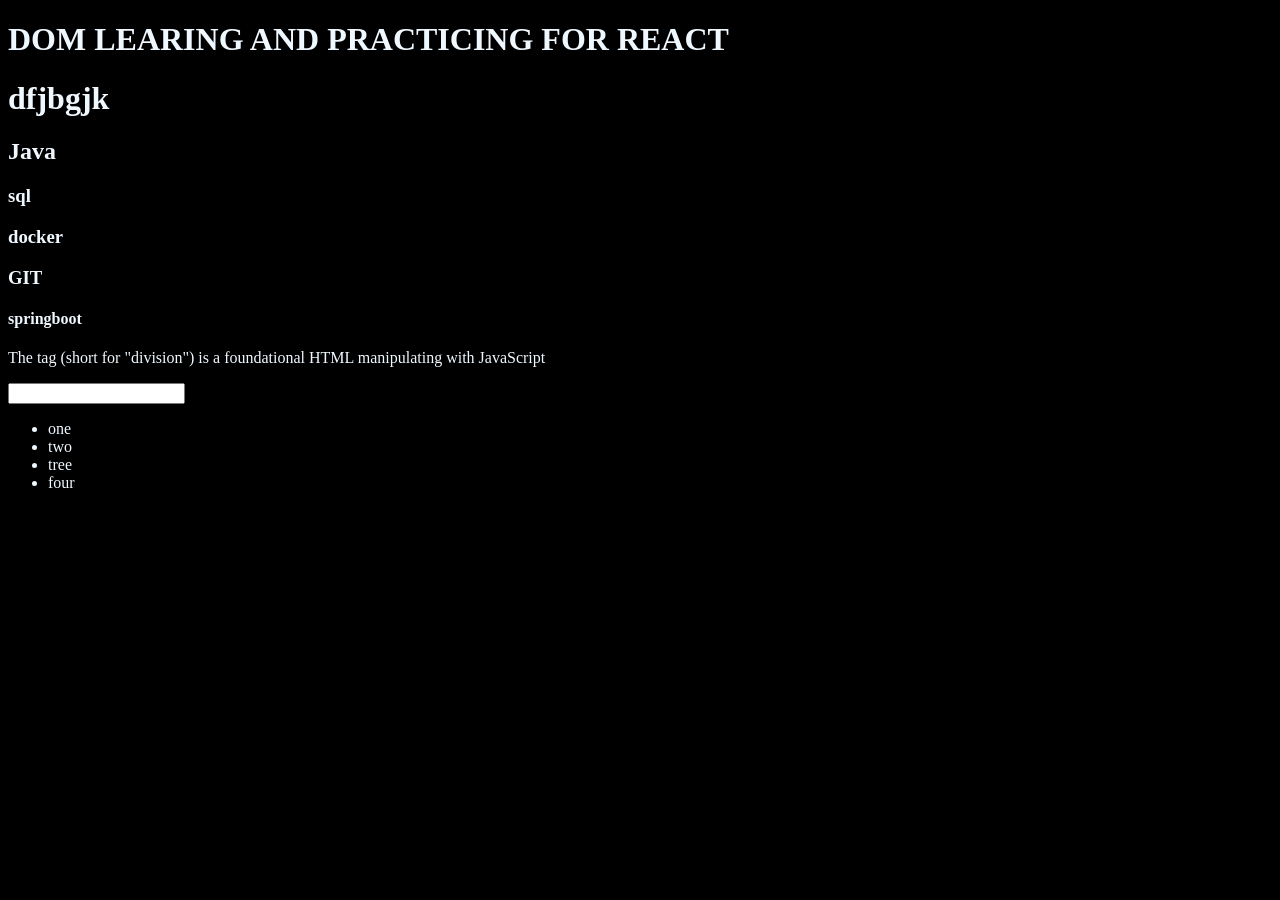
==== DOM/index.html @ af21343b "DOM" ====
<!DOCTYPE html>
<html lang="en">
<head>
    <meta charset="UTF-8">
    <title>Dom Learning PRAC</title>

    <style>
        .bg{
            background-color: black;
            color: aliceblue;
        }
    </style>

</head>
<body class="bg">

    <div>
        <h1 id="title" class="heading">DOM LEARING AND  <span style="display: none;">KRISHNA </span>PRACTICING FOR REACT</h1>

        <h1 class="DSA">dfjbgjk</h1>
        <h2 class="DSA">Java</h2>
        <h3 class="DSA">sql</h3>
        <h3 class="DSA">docker</h3>
                <h3>GIT</h3>

        <h4>springboot</h4>

        <p>The tag (short for "division") is a foundational HTML  manipulating with JavaScript</p>

        <input type="password">

        <ul>
            <li>one</li>
            <li>two</li>
            <li>tree</li>
            <li>four</li>
        </ul>
 
    </div>

    
</body>
</html>
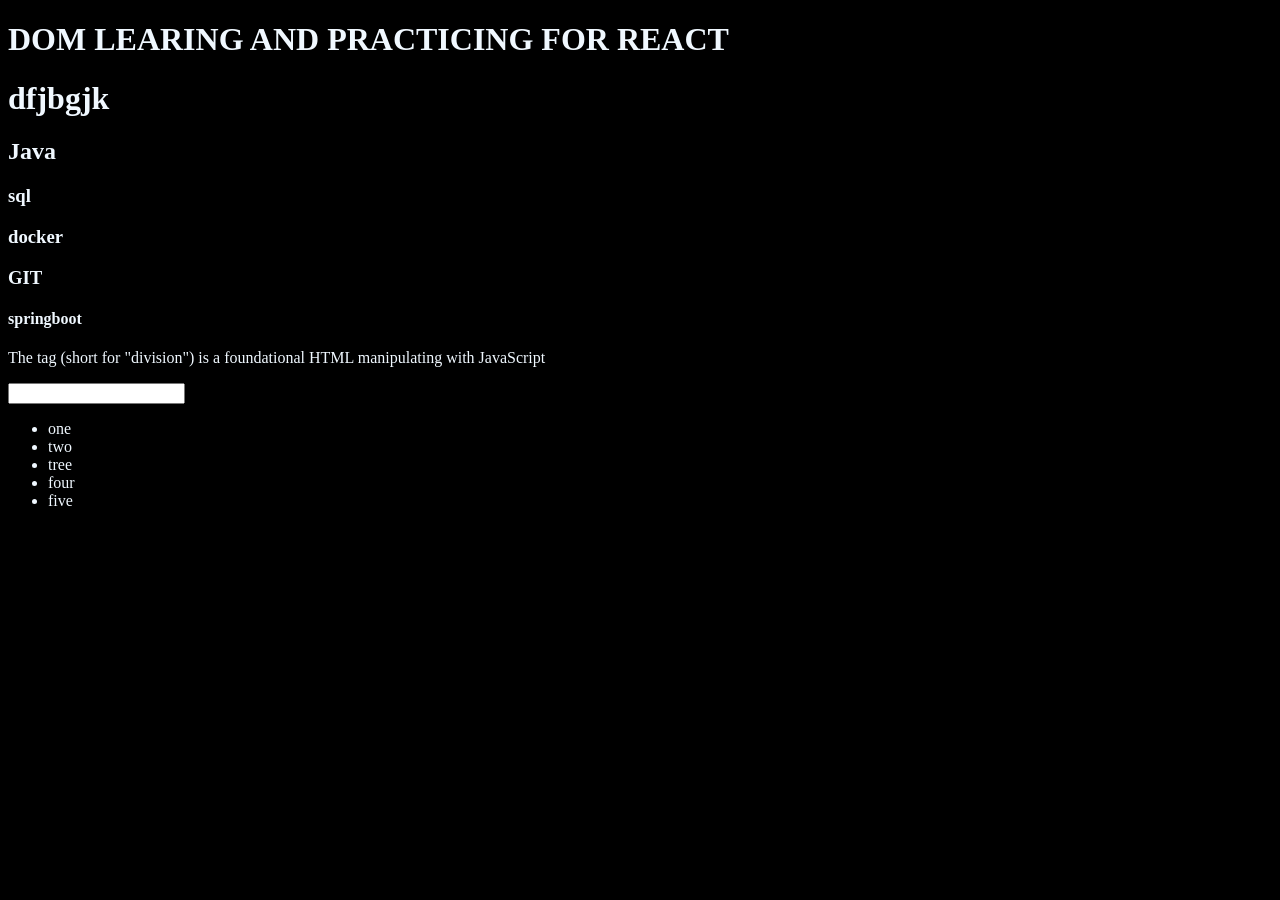
==== commit 50a93ee5: "DOM" ====
--- a/DOM/index.html
+++ b/DOM/index.html
@@ -34,6 +34,7 @@
             <li>two</li>
             <li>tree</li>
             <li>four</li>
+            <li>five</li>
         </ul>
  
     </div>
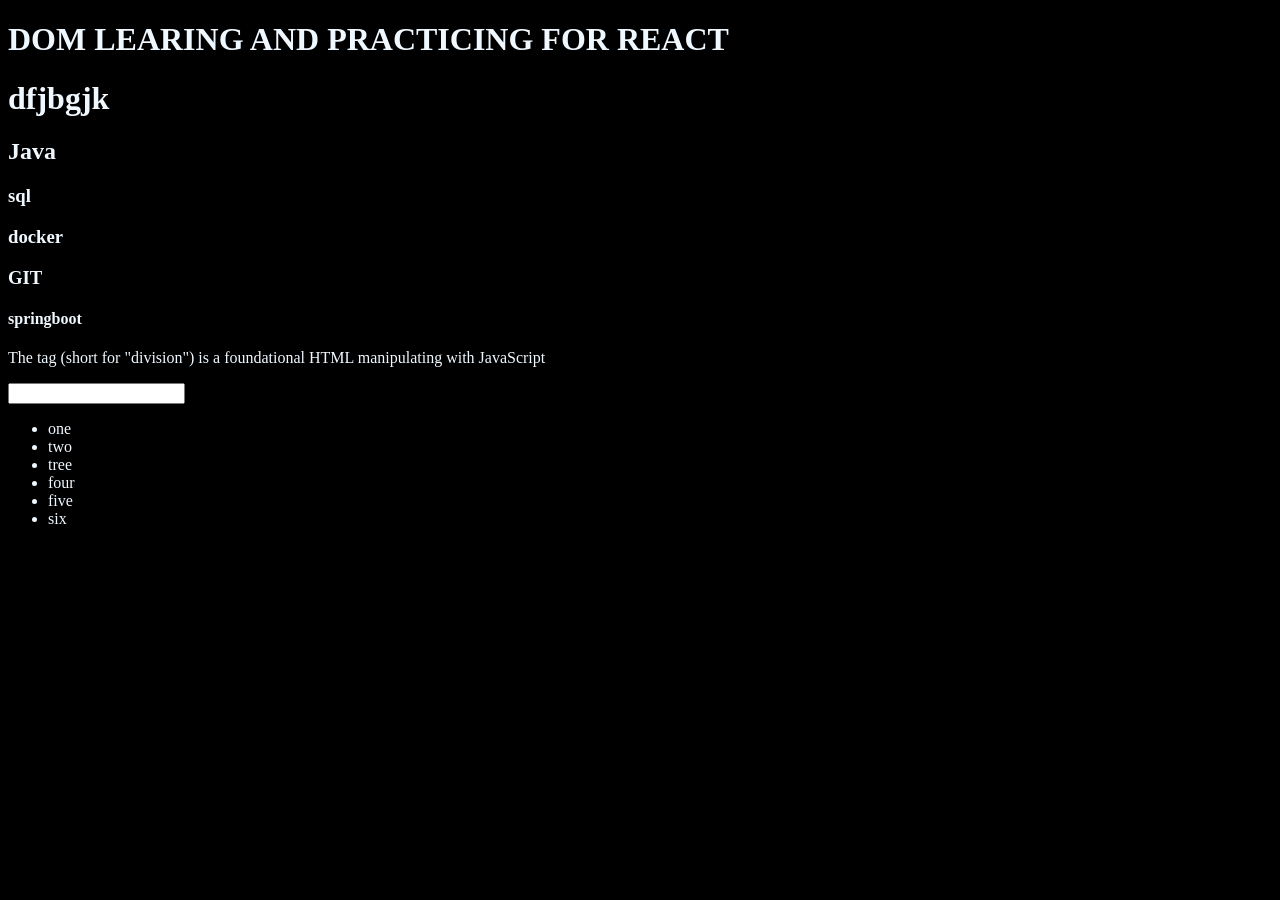
==== commit 999d6442: "completed-DOM" ====
--- a/DOM/index.html
+++ b/DOM/index.html
@@ -30,11 +30,12 @@
         <input type="password">
 
         <ul>
-            <li>one</li>
-            <li>two</li>
-            <li>tree</li>
-            <li>four</li>
-            <li>five</li>
+            <li class="list">one</li>
+            <li class="list">two</li>
+            <li class="list">tree</li>
+            <li class="list">four</li>
+            <li class="list">five</li>
+            <li class="list">six</li>
         </ul>
  
     </div>
